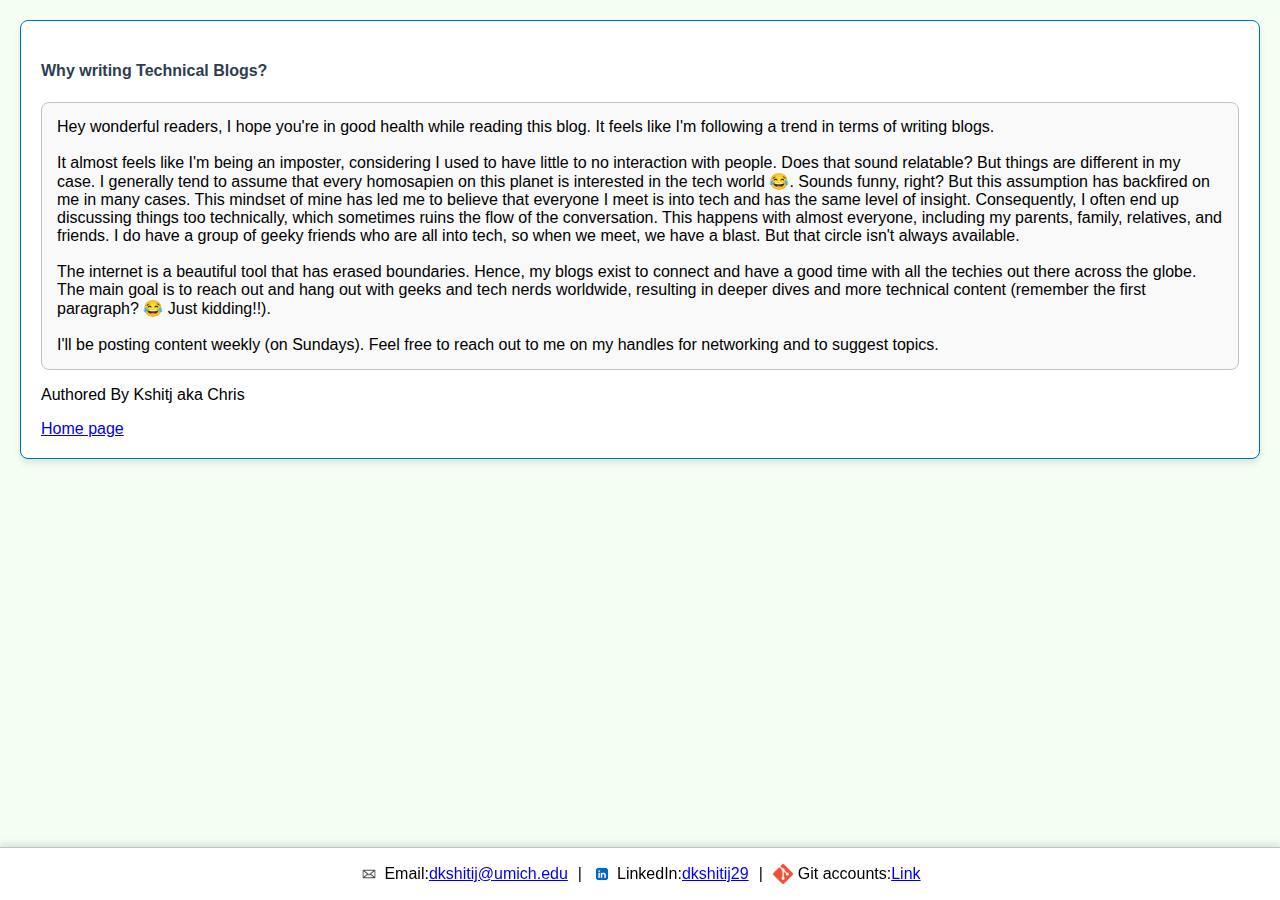
==== blogs/21july.html @ e47c709b "intial commit and added all the mainfiles and structure" ====
<!DOCTYPE html>
<html lang="en">
<head>
    <meta charset="UTF-8">
    <meta name="viewport" content="width=device-width, initial-scale=1.0">
    <title>Document</title>
    <link rel="stylesheet" href="../styles.css">
</head>
<body>
    <div class="container" id="work" >
    <h4>Why writing Technical Blogs?</h4>
    <div class="nested-container">
    Hey wonderful readers, I hope you're in good health while reading this blog. It feels like I'm following a trend in terms of writing blogs.<br><br>
    
    It almost feels like I'm being an imposter, considering I used to have little to no interaction with people. Does that sound relatable? But things are different in my case. I generally tend to assume that every homosapien on this planet is interested in the tech world 😂. Sounds funny, right? But this assumption has backfired on me in many cases. This mindset of mine has led me to believe that everyone I meet is into tech and has the same level of insight. Consequently, I often end up discussing things too technically, which sometimes ruins the flow of the conversation. This happens with almost everyone, including my parents, family, relatives, and friends. I do have a group of geeky friends who are all into tech, so when we meet, we have a blast. But that circle isn't always available.
    
    <br><br>
    The internet is a beautiful tool that has erased boundaries. Hence, my blogs exist to connect and have a good time with all the techies out there across the globe. The main goal is to reach out and hang out with geeks and tech nerds worldwide, resulting in deeper dives and more technical content (remember the first paragraph? 😂 Just kidding!!).
    
    <br><br>
    I'll be posting content weekly (on Sundays). Feel free to reach out to me on my handles for networking and to suggest topics.
</div>
<p> Authored By Kshitj aka Chris</p>

<a href="../index.html">Home page</a>
</body>
<footer id="contact">
    <ul>
        <li> <img src="../img/mail.jpg" class="email-icon">Email: <a href="mailto:dkshitij@umich.edu">dkshitij@umich.edu</a></li><p> | </p> 
        <li> <img src="../img/linkedin.png" class="email-icon">LinkedIn: <a href="https://www.linkedin.com/in/dkshitij29" target="_blank">dkshitij29</a></li> <p> | </p>
        <li> <img src="../img/git.png" class="email-icon">Git accounts:<a href="pages/git_accounts.html">Link</a></li> 
    </ul>
</footer>

</html>
---- styles.css ----
body {
    font-family: Arial, sans-serif;
    margin: 0;
    padding: 20px;
    background-color: #f4fff4ff;
}


h1 ,h4 {
    color: #2c3e50;
}


.container {
    background-color: #ffffff;
    border: 1px solid #006fb9;
    border-radius: 8px;
    padding: 20px;
    box-shadow: 0 4px 6px rgba(0, 0, 0, 0.1);
    margin-bottom: 20px;
}

.container a:hover {
    text-decoration: underline;
}

.nested-container {
    background-color: #f9f9f9;
    border: 1px solid #bdc3c7;
    border-radius: 8px;
    padding: 15px;
    margin-bottom: 15px;
    transition: transform 0.3s, box-shadow 0.3s; /* Add transition here */
    cursor: pointer;
}



footer {
    position: fixed;
    bottom: 0;
    left: 0;
    width: 100%;
    background-color: #ffffff;
    border-top: 1px solid #bdc3c7; /* Changed to border-top to separate from content */
    box-shadow: 0 -4px 6px rgba(0, 0, 0, 0.1); /* Adjusted shadow direction */
    z-index: 1000;
}

footer ul {
    display: flex;
    justify-content: center;
    flex-wrap: wrap;
    padding: 1px 0; /* Added padding to give space */
    margin: 0;
}

footer li {
    margin: 0 10px;
    display: flex;
    align-items: center;
}

.email-icon {
    width: 20px;
    height: auto;
    margin-right: 5px;
}
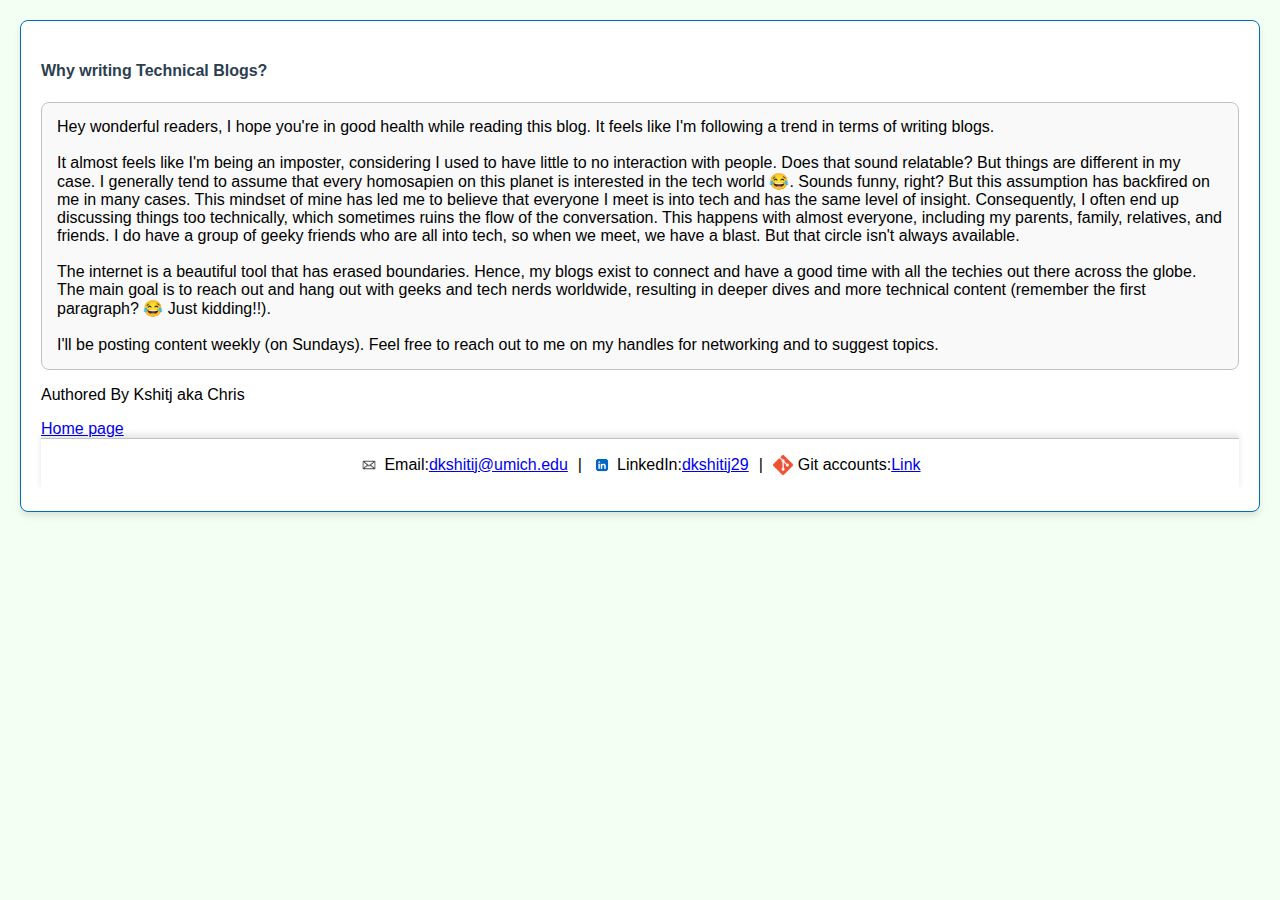
==== commit ac045b8f: "added The Language Debate" ====
--- a/blogs/21july.html
+++ b/blogs/21july.html
@@ -3,7 +3,7 @@
 <head>
     <meta charset="UTF-8">
     <meta name="viewport" content="width=device-width, initial-scale=1.0">
-    <title>Document</title>
+    <title>Why writing Technical Blogs?</title>
     <link rel="stylesheet" href="../styles.css">
 </head>
 <body>
--- a/styles.css
+++ b/styles.css
@@ -37,8 +37,9 @@
 
 
 footer {
-    position: fixed;
-    bottom: 0;
+    position: sticky;
+    top: 10px;
+    bottom: 10px;
     left: 0;
     width: 100%;
     background-color: #ffffff;
